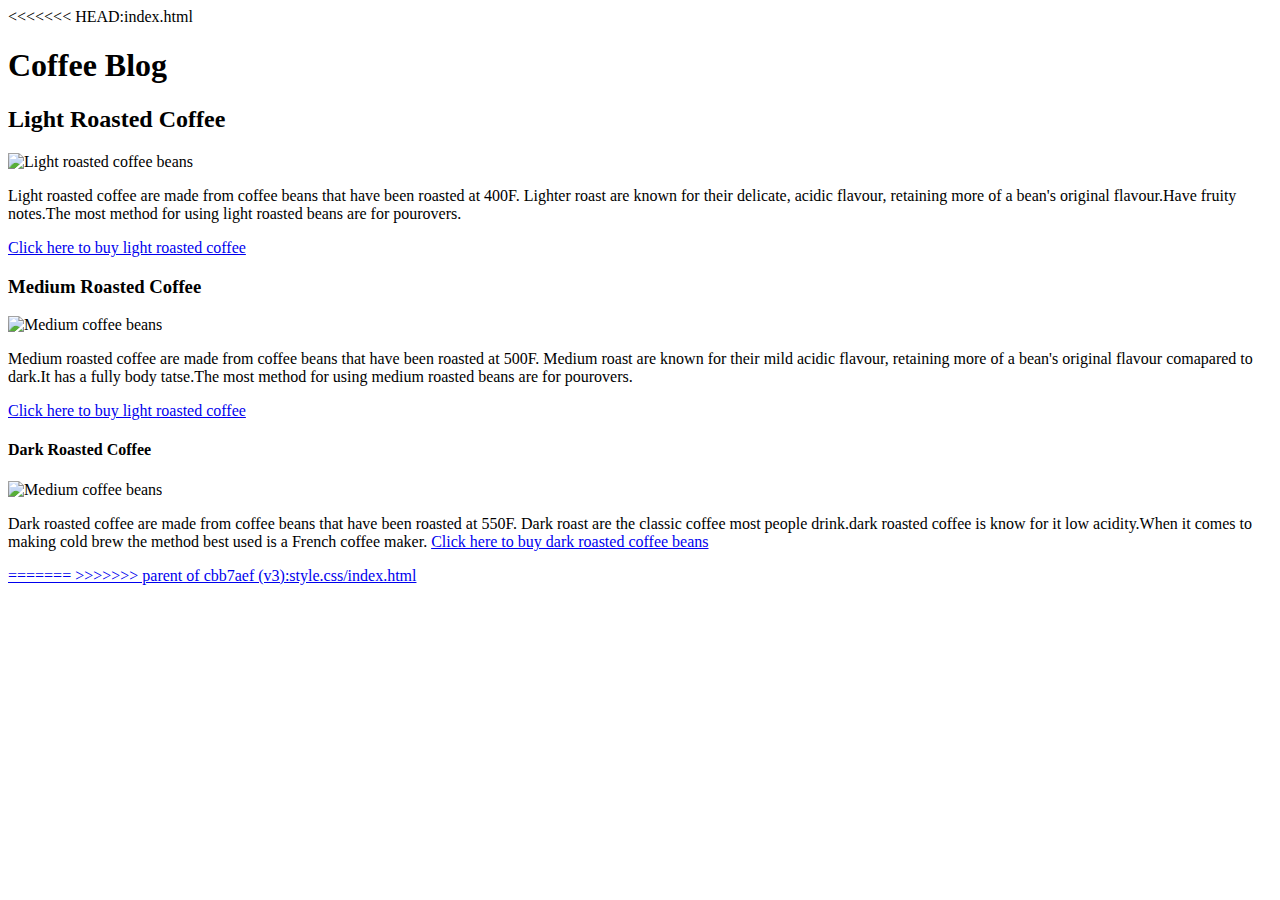
==== index.html @ b181b254 "v7" ====
<<<<<<< HEAD:index.html

<html lang="en">
<head>
    <meta charset="UTF-8">
    <meta name="viewport" content="width=device-width, initial-scale=1.0">
    <title>blog</title>
    <link rel="stylesheet" href="style.css">
    <link rel="preconnect" href="https://fonts.googleapis.com">
<link rel="preconnect" href="https://fonts.gstatic.com" crossorigin>
<link href="https://fonts.googleapis.com/css2?family=Dancing+Script:wght@700&display=swap" rel="stylesheet">
</head>
<body>
    <div class="background">
        <h1 id="i">Coffee Blog</h1>
    </div>
    <Div class="header">
        <h2 "  class="light">Light Roasted Coffee</h2>
       <img src="https://cdn.shopify.com/s/files/1/1499/9880/products/LightRoast._new_web_1024x.jpg" alt="Light roasted coffee beans">
       <p class="small-text">Light roasted coffee are made from coffee beans that have been roasted at 400F. Lighter roast are known for their  delicate, acidic flavour, retaining more of a bean's original flavour.Have fruity notes.The most method for using light roasted beans are for pourovers. </p>
       <a href="https://joecoffeecompany.com/shop/la-familia-guarnizo-subscription/">Click here to buy light roasted coffee<a>
        <h3 " class="light" ">Medium Roasted Coffee</h3>
        <img src="https://www.nationwidecoffee.co.uk/_app_/resources/images/www.nationwidecoffee.co.uk/main/news/light-roast-coffee.jpg" alt="Medium coffee beans">
        <p class="small-text">Medium roasted coffee are made from coffee beans that have been roasted at 500F. Medium roast are known for their  mild acidic flavour, retaining more of a bean's original flavour comapared to dark.It has a fully body tatse.The most method for using medium roasted beans are for pourovers. </p>
        <a href="https://joecoffeecompany.com/shop/the-daily//">Click here to buy light roasted coffee<a>
            <h4 " class="light" ">Dark Roasted Coffee</h4>
        <img src="https://u-roast-em.com/wp-content/uploads/2019/05/dark-roasted-coffee-beans.jpg" alt="Medium coffee beans">
        <p class="small-text">Dark roasted coffee are made from coffee beans that have been roasted at 550F. Dark roast are the classic coffee most people drink.dark roasted coffee is know for it low acidity.When it comes to making cold brew the method best used is a French coffee maker.
        <a href="https://joecoffeecompany.com/shop/great-heights//">Click here to buy dark roasted coffee beans</>
    </Div>
<body>
</html>

=======
>>>>>>> parent of cbb7aef (v3):style.css/index.html
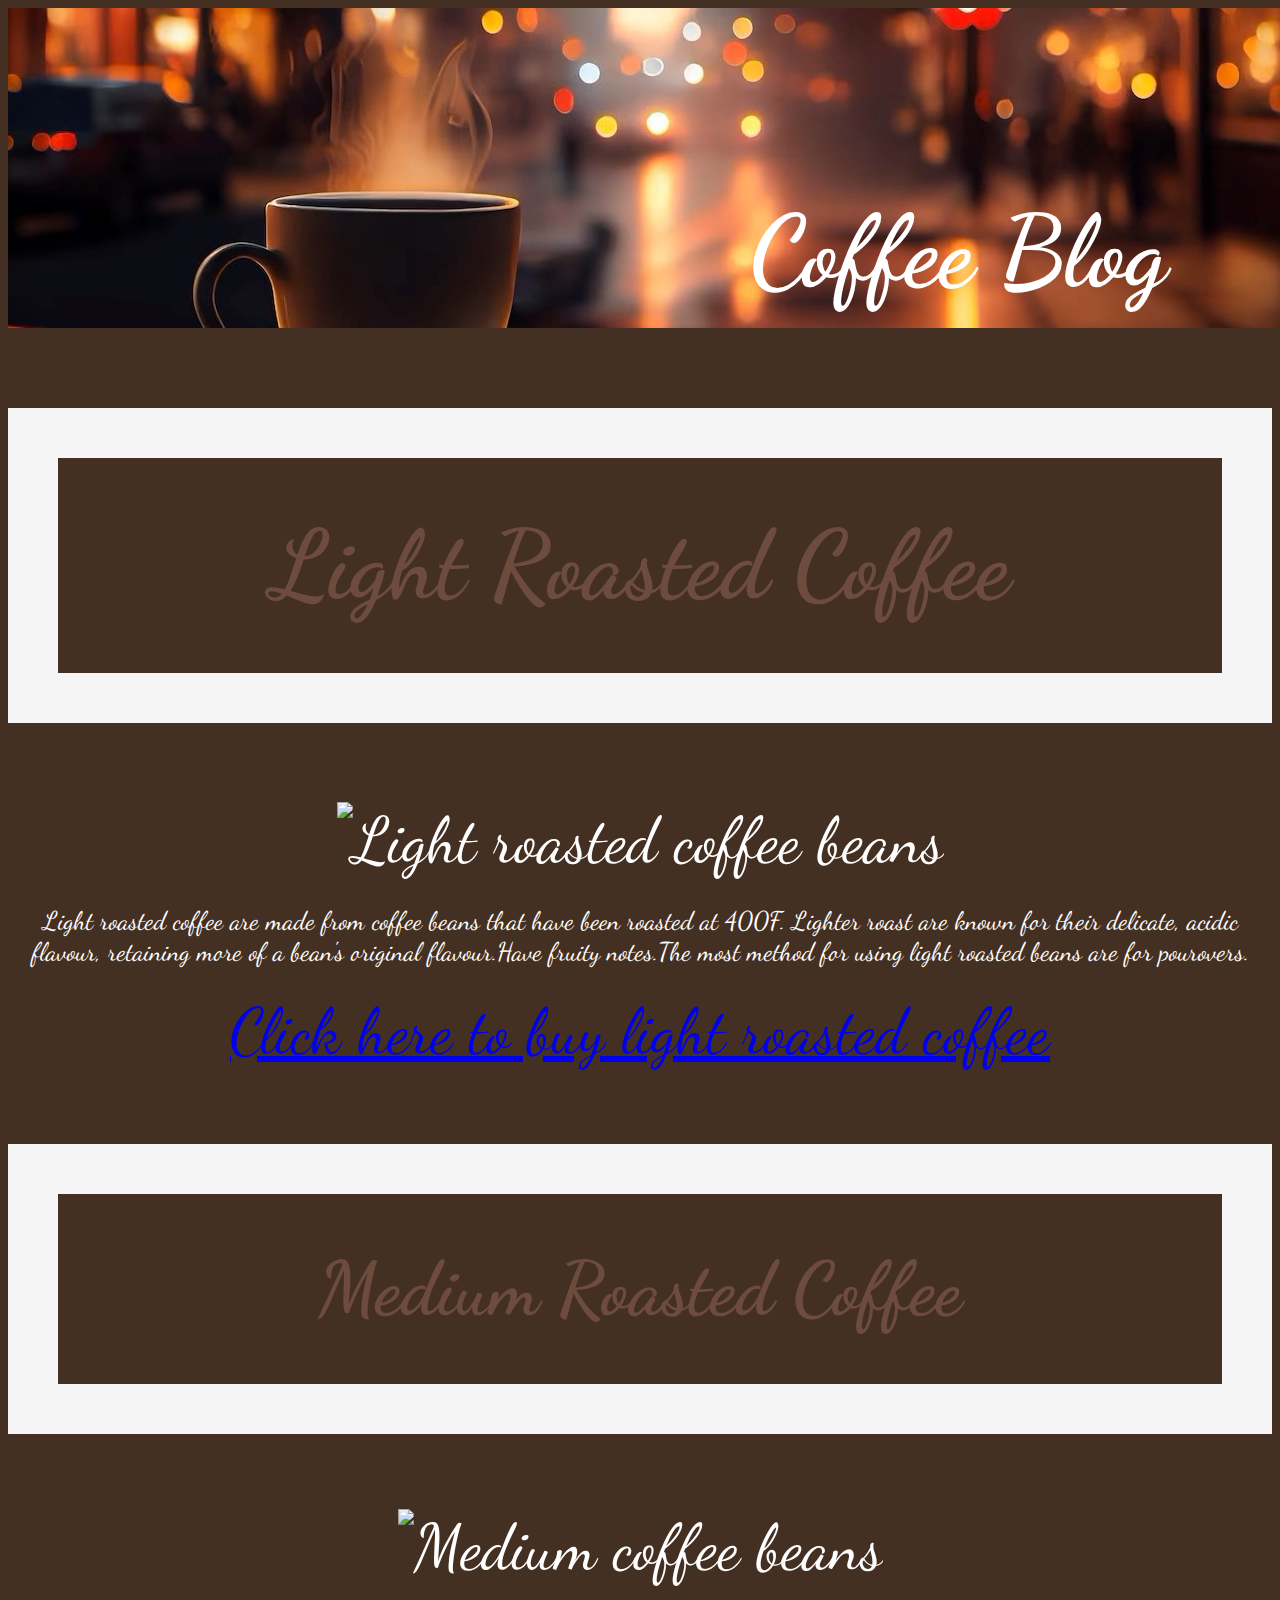
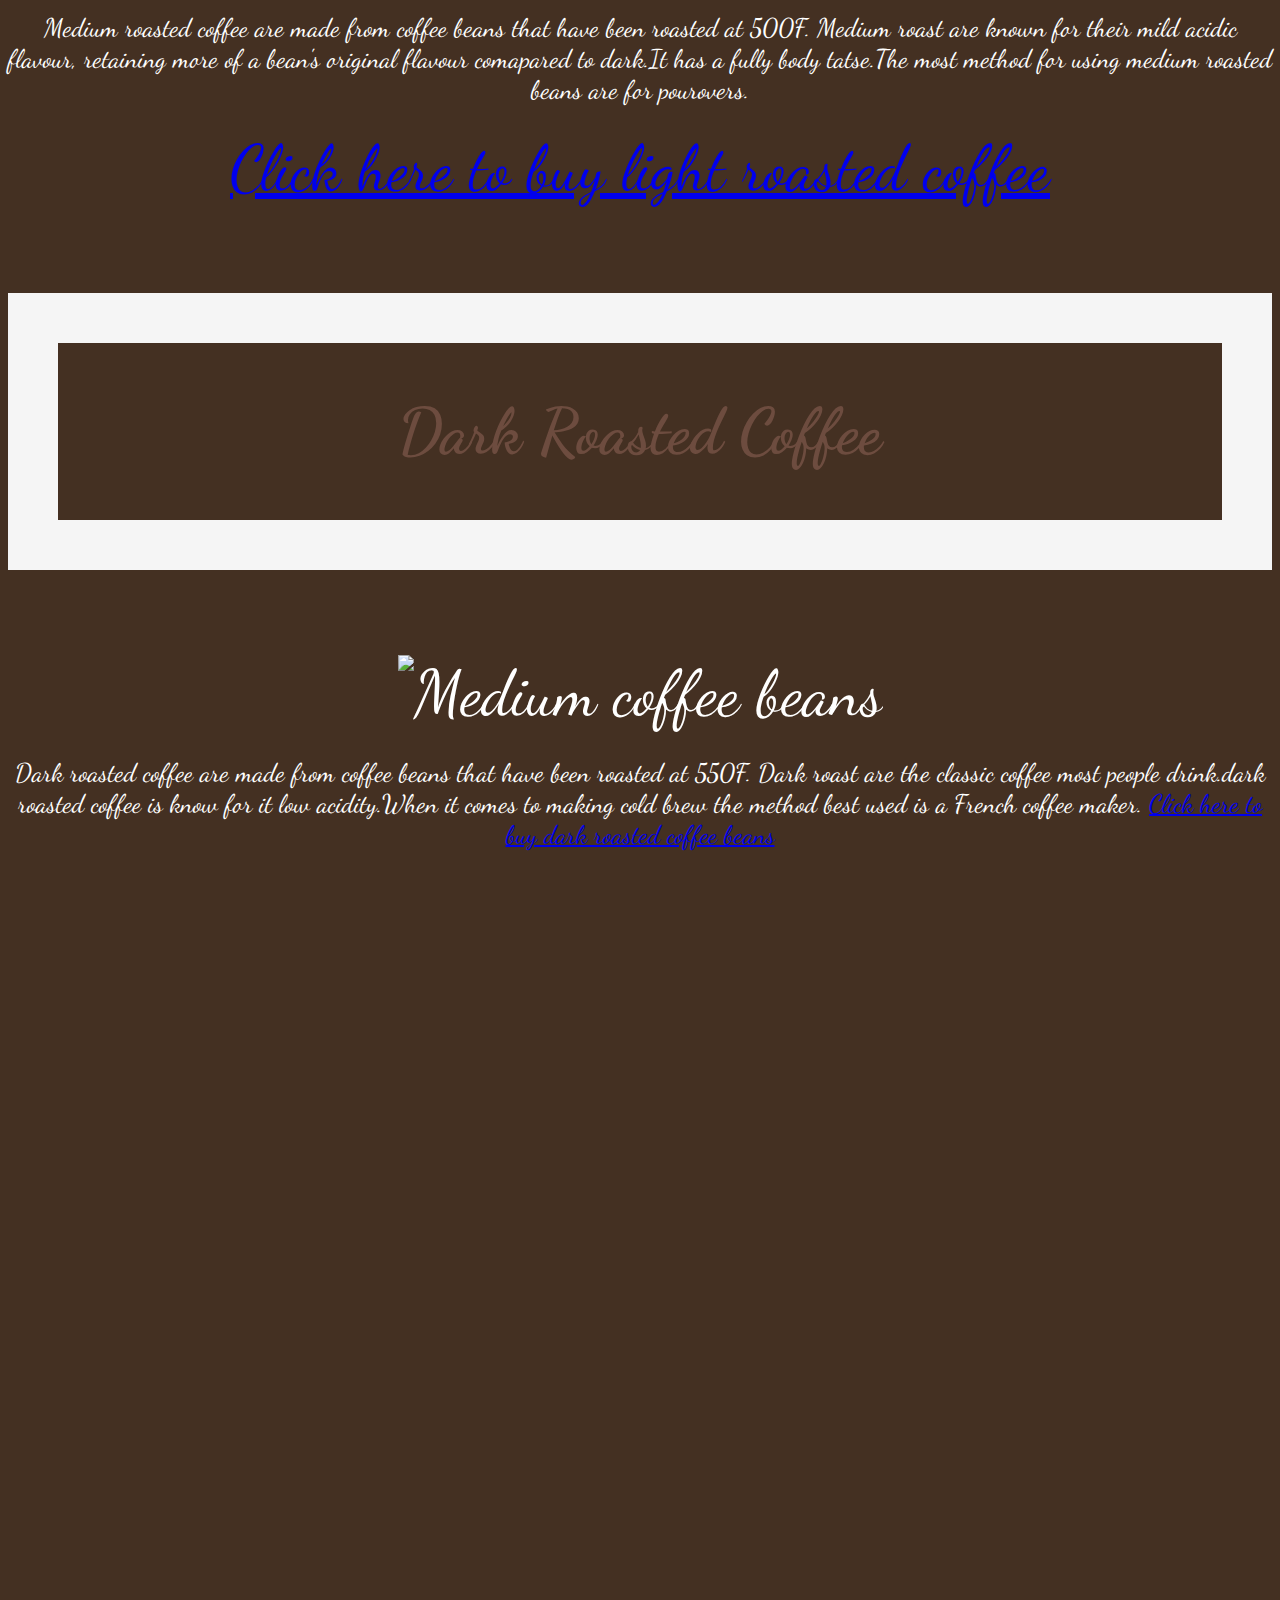
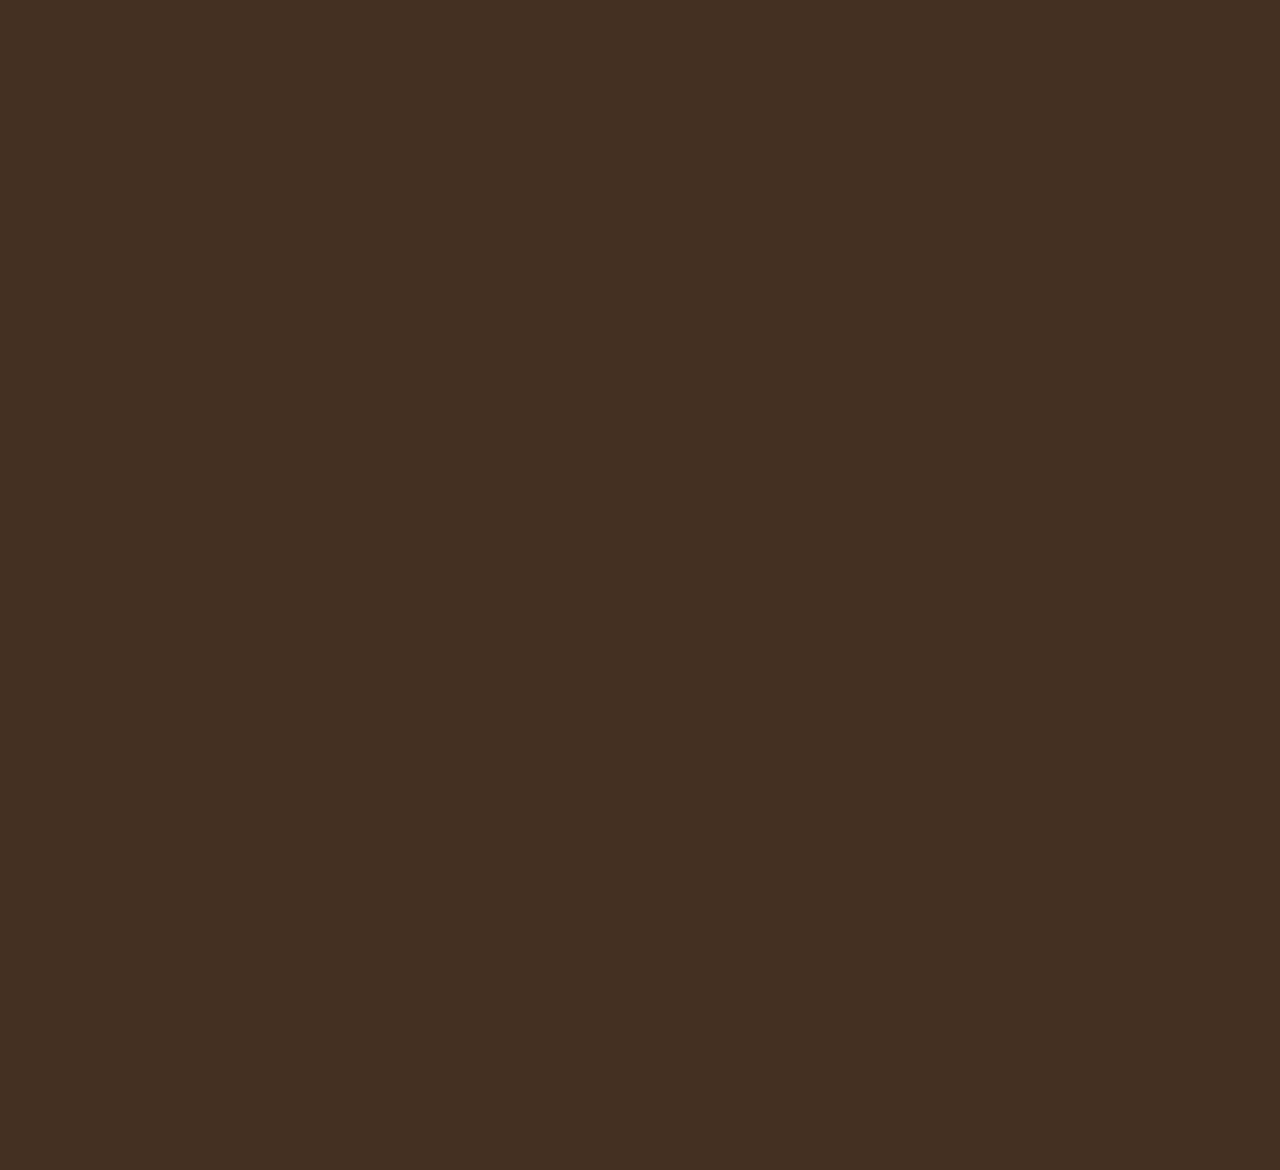
==== commit 235bfcef: "code structure" ====
--- a/index.html
+++ b/index.html
@@ -1,11 +1,9 @@
-<<<<<<< HEAD:index.html
-
 <html lang="en">
 <head>
     <meta charset="UTF-8">
     <meta name="viewport" content="width=device-width, initial-scale=1.0">
     <title>blog</title>
-    <link rel="stylesheet" href="style.css">
+    <link rel="stylesheet" href="/style.css/style.css">
     <link rel="preconnect" href="https://fonts.googleapis.com">
 <link rel="preconnect" href="https://fonts.gstatic.com" crossorigin>
 <link href="https://fonts.googleapis.com/css2?family=Dancing+Script:wght@700&display=swap" rel="stylesheet">
@@ -28,8 +26,5 @@
         <p class="small-text">Dark roasted coffee are made from coffee beans that have been roasted at 550F. Dark roast are the classic coffee most people drink.dark roasted coffee is know for it low acidity.When it comes to making cold brew the method best used is a French coffee maker.
         <a href="https://joecoffeecompany.com/shop/great-heights//">Click here to buy dark roasted coffee beans</>
     </Div>
-<body>
-</html>
-
-=======
->>>>>>> parent of cbb7aef (v3):style.css/index.html
+</body>
+</html>--- a/style.css/style.css
+++ b/style.css/style.css
@@ -0,0 +1,33 @@
+body{background-color: #443022;
+    margin-bottom: 150vw;
+    font-family: 'Dancing Script', cursive;
+    color: white;
+}
+    #i{
+        font-size: 100px;
+        text-align: center;
+        position: absolute;
+        top: 125px;
+        left: 750px; 
+    }
+   .background{
+background-image: url(/public/img/img2.jpg);
+background-repeat: no-repeat;
+background-position:cover ;
+background-position: top;
+padding: auto;
+width: 100vw;
+height: 25vw;
+}
+.header{
+    font-size: 5vw;
+    text-align: center;
+}
+.light{
+    color:	RGB(109, 76, 63) ;
+padding: 50px;
+    border: 50px solid whitesmoke;}
+.small-text{
+    font-size: 2vw;
+}
+
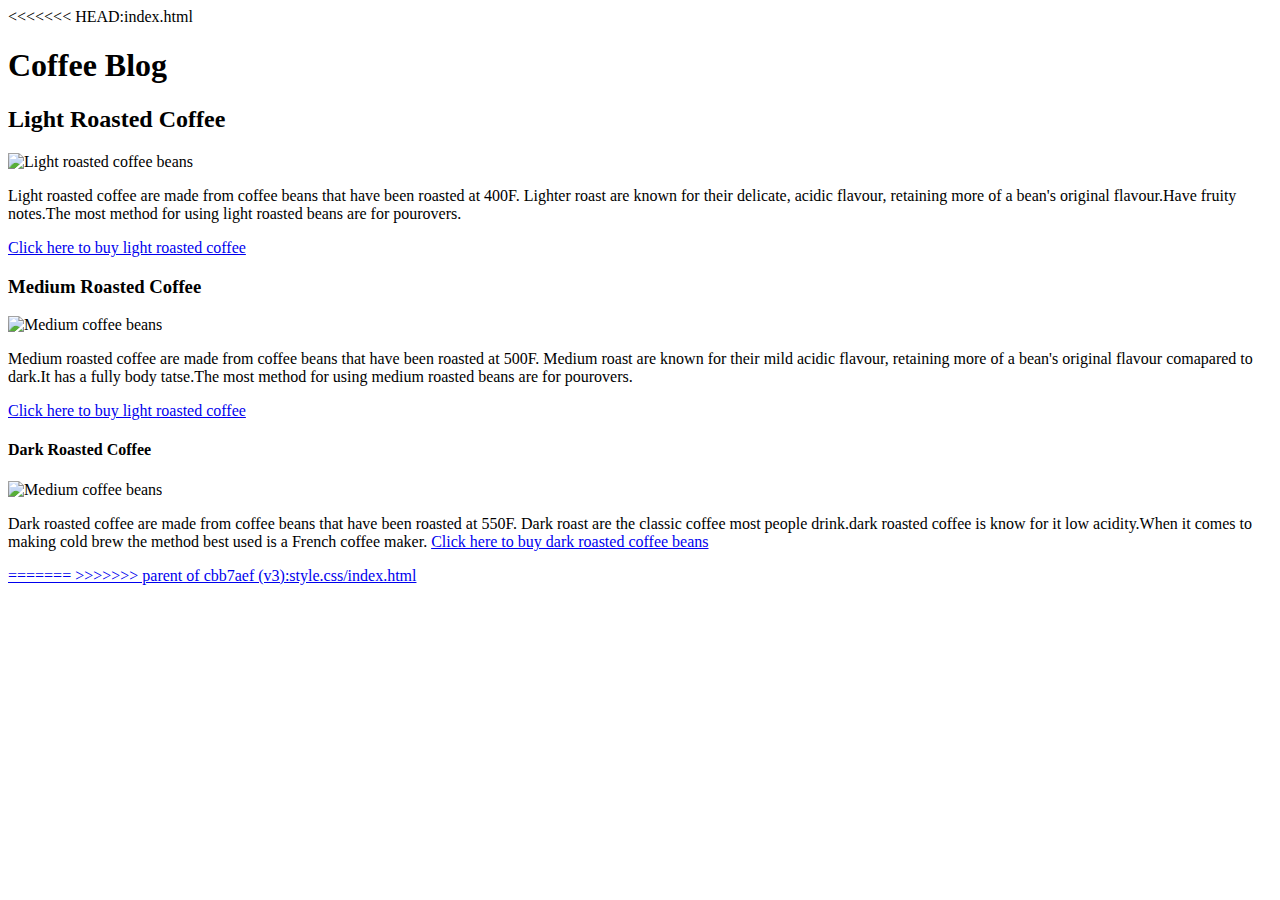
==== commit 651e2a98: "7" ====
--- a/index.html
+++ b/index.html
@@ -1,9 +1,11 @@
+<<<<<<< HEAD:index.html
+
 <html lang="en">
 <head>
     <meta charset="UTF-8">
     <meta name="viewport" content="width=device-width, initial-scale=1.0">
     <title>blog</title>
-    <link rel="stylesheet" href="/style.css/style.css">
+    <link rel="stylesheet" href="style.css">
     <link rel="preconnect" href="https://fonts.googleapis.com">
 <link rel="preconnect" href="https://fonts.gstatic.com" crossorigin>
 <link href="https://fonts.googleapis.com/css2?family=Dancing+Script:wght@700&display=swap" rel="stylesheet">
@@ -26,5 +28,8 @@
         <p class="small-text">Dark roasted coffee are made from coffee beans that have been roasted at 550F. Dark roast are the classic coffee most people drink.dark roasted coffee is know for it low acidity.When it comes to making cold brew the method best used is a French coffee maker.
         <a href="https://joecoffeecompany.com/shop/great-heights//">Click here to buy dark roasted coffee beans</>
     </Div>
-</body>
-</html>+<body>
+</html>
+
+=======
+>>>>>>> parent of cbb7aef (v3):style.css/index.html
